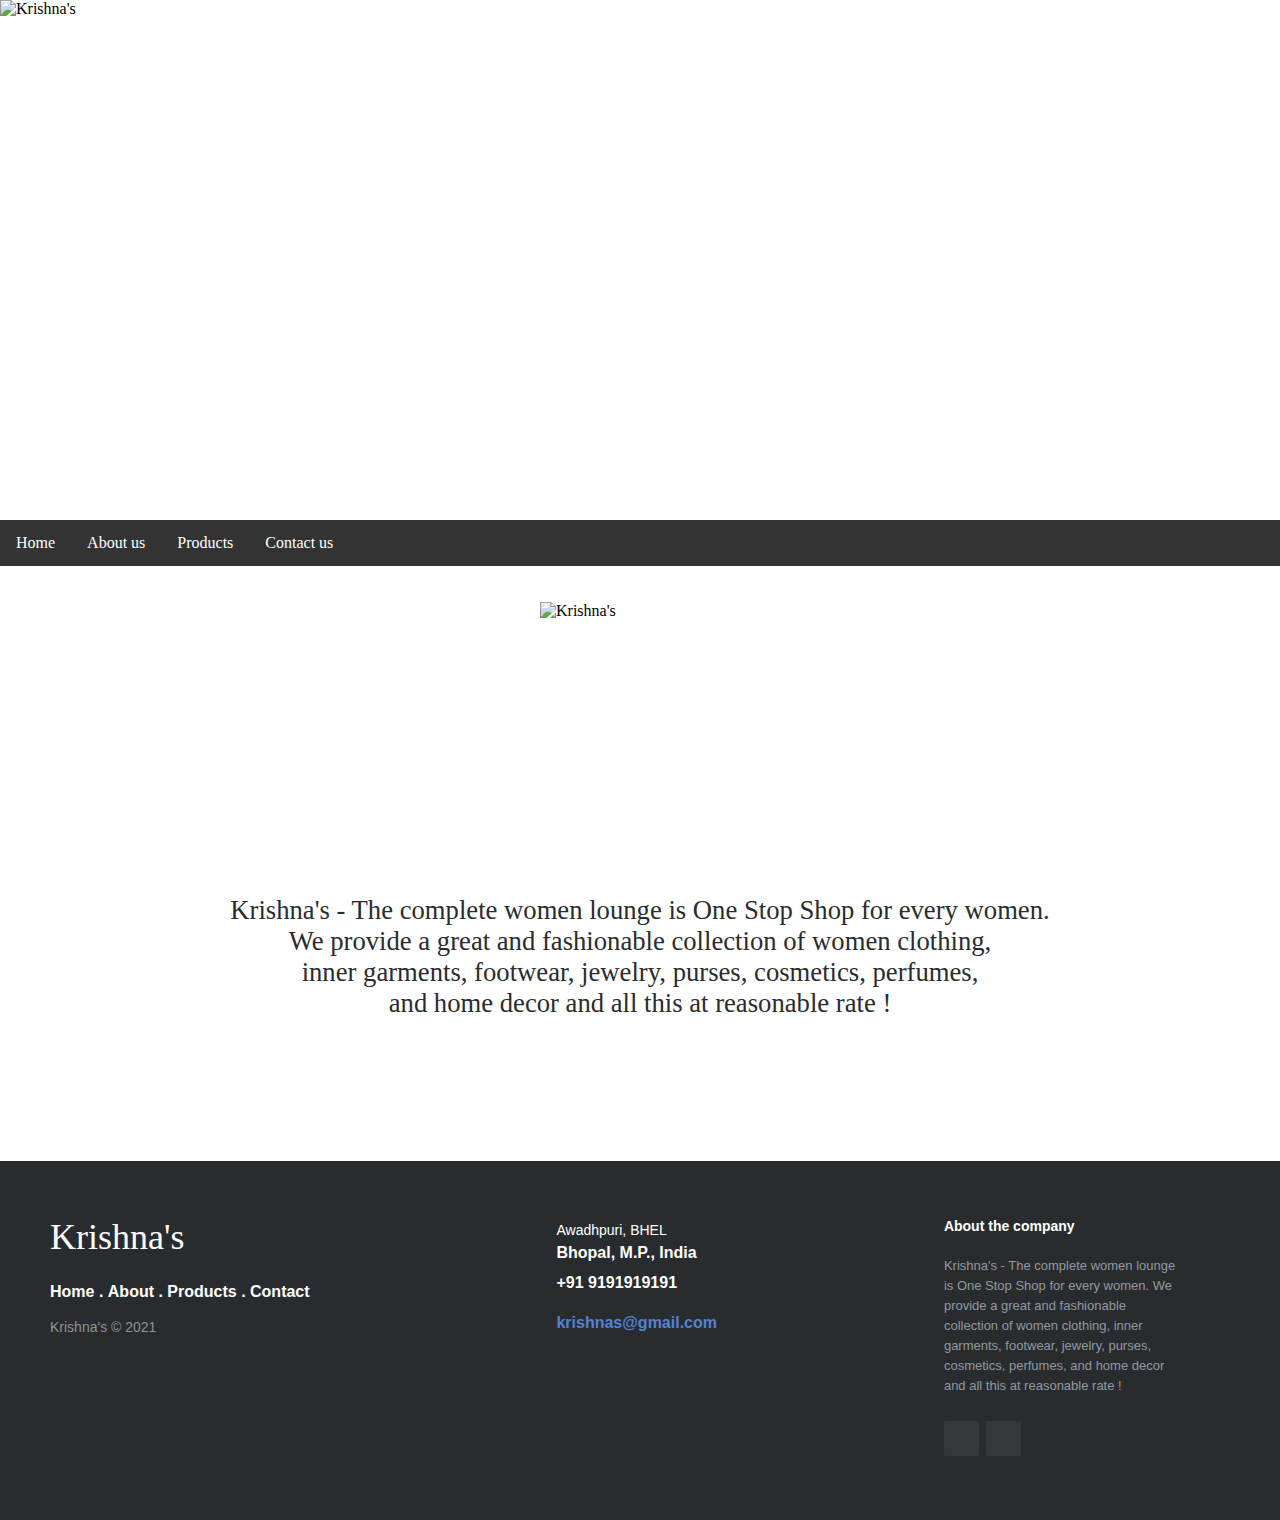
==== index.html @ e93cb2bc "Second commit - Added CSS to index file" ====
<!DOCTYPE html>
<html>
    <head>
        <title>Krishna's - The complete women lounge</title>
        <link rel="stylesheet" href="Krishna's.css">
    </head>

    <body>
        <div>
        <img src="Krishna's image.png" alt="Krishna's" class="center">
        </div>
      
        <div class="menu">
        	<ul class="Nav_Bar">
                <li class="menuitem"><a href="#">Home</a></li>
                <li class="menuitem"><a href="about.html">About us</a></li>
                <li class="menuitem"><a href="products.html">Products</a></li>
                <li class="menuitem"><a href="Contact.html">Contact us</a></li>
            </ul>
        </div>
        <br> <br>
    
        <img src="Krishna's logo.png" alt="Krishna's" style = "height:200px; width:200px;" class = "CENTER">
    
        <div class="main"><br><br><br> Krishna's - The complete women lounge is One Stop Shop for every women.<br>
        We provide a great and fashionable collection of women clothing,<br> 
        inner garments, footwear, jewelry, purses, cosmetics, perfumes,<br> and home decor and all this at reasonable rate !<br><br><br></div>
        <footer class="footer-distributed">
 
        <div class="footer-left">
 
            <h3>Krishna's</h3>
 
            <p class="footer-links">
            <a href="index.html">Home</a>
            .
            <a href="about.html">About</a>
            .
            <a href="products.html">Products</a>
            .
            <a href="Contact.html">Contact</a>
            </p>
 
            <p class="footer-company-name">Krishna's &copy; 2021</p>
        </div>

        <div class="footer-center">
            
            <div>
            <i class="fa fa-map-marker"></i>
            <p><span>Awadhpuri, BHEL</span> Bhopal, M.P., India</p>
            </div>
 
            <div>
            <i class="fa fa-phone"></i>
            <p>+91 9191919191</p>
            </div>
 
            <div>
            <i class="fa fa-envelope"></i>
            <p><a href="vermagroup7@gmail.com">krishnas@gmail.com</a></p>
            </div>
        
        </div>
 
        <div class="footer-right">
 
            <p class="footer-company-about">
            <span>About the company</span>
            Krishna's - The complete women lounge is One Stop Shop for every women. We provide a great and fashionable collection of women clothing, 
            inner garments, footwear, jewelry, purses, cosmetics, perfumes, and home decor and all this at reasonable rate !
            </p>
 
            <div class="footer-icons">
 
            <a href="https://www.facebook.com/pages/category/Women-s-Clothing-Store/Krishnas-The-complete-women-lounge-110153790316826/"><i class="fa fa-facebook"></i></a>
            <a href="https://www.instagram.com/krishnas_the_complete_women_lo/"><i class="fa fa-instagram"></i></a>
 
            </div>
 
        </div>
 
 </footer>
 
</body>
 
</html>
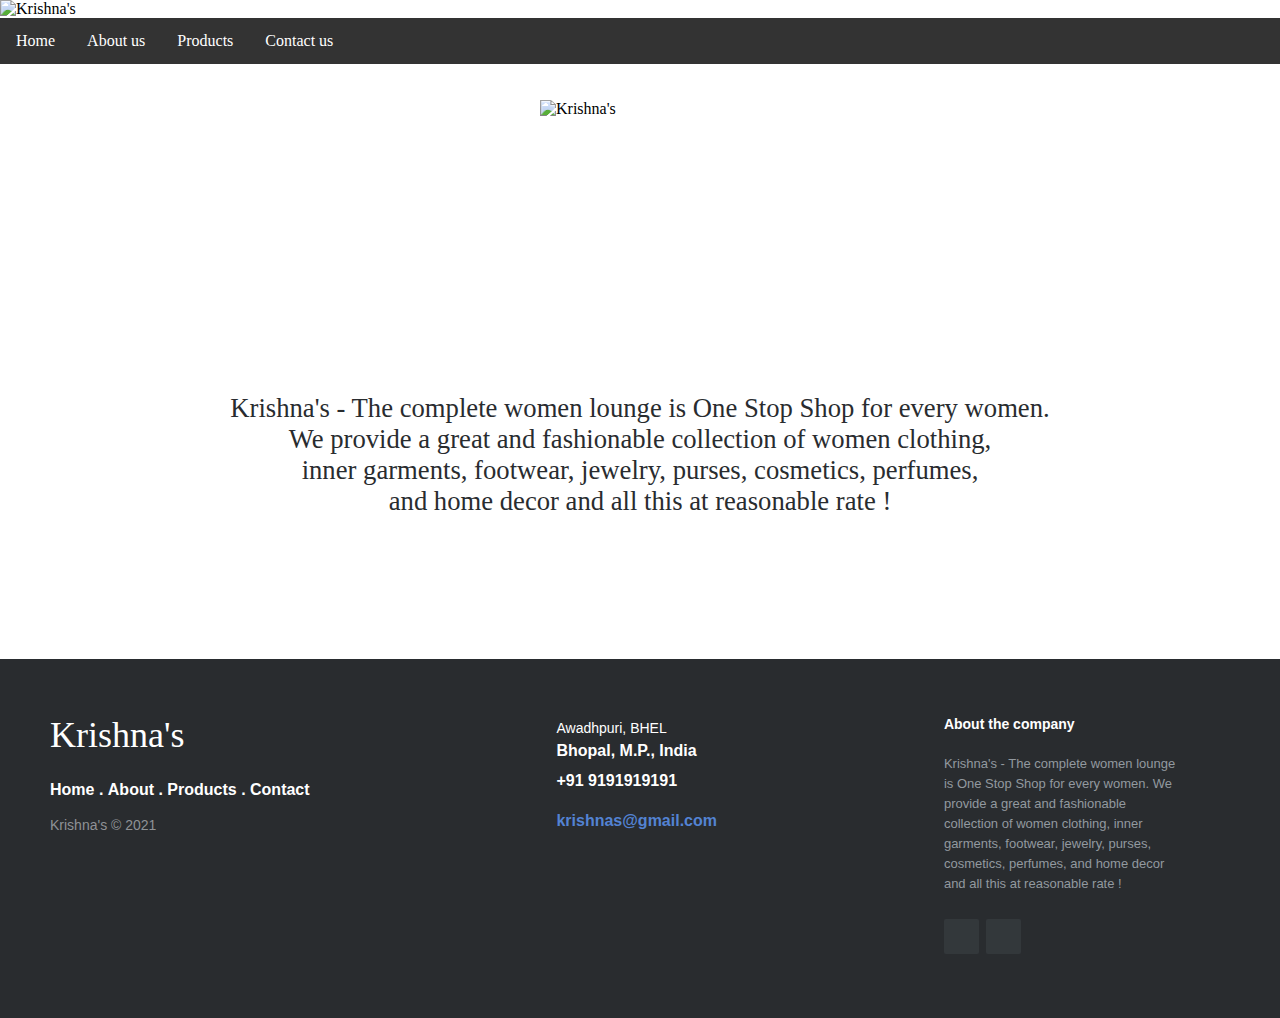
==== commit 22809f21: "Third commit - Styling all pages" ====
--- a/index.html
+++ b/index.html
@@ -2,7 +2,9 @@
 <!DOCTYPE html>
 <html>
     <head>
+        <meta name="viewport" content="width=device-width, initial-scale=1.0">
         <title>Krishna's - The complete women lounge</title>
+        <script src="https://kit.fontawesome.com/a59659a6e0.js" crossorigin="anonymous"></script>
         <link rel="stylesheet" href="Krishna's.css">
     </head>
 
@@ -74,9 +76,9 @@
  
             <div class="footer-icons">
  
-            <a href="https://www.facebook.com/pages/category/Women-s-Clothing-Store/Krishnas-The-complete-women-lounge-110153790316826/"><i class="fa fa-facebook"></i></a>
-            <a href="https://www.instagram.com/krishnas_the_complete_women_lo/"><i class="fa fa-instagram"></i></a>
- 
+                <a href="https://www.facebook.com/pages/category/Women-s-Clothing-Store/Krishnas-The-complete-women-lounge-110153790316826/"><i class="fa fa-facebook"></i></a>
+                <a href="https://www.instagram.com/krishnas_the_complete_women_lo/"><i class="fa fa-instagram"></i></a>
+             
             </div>
  
         </div>
